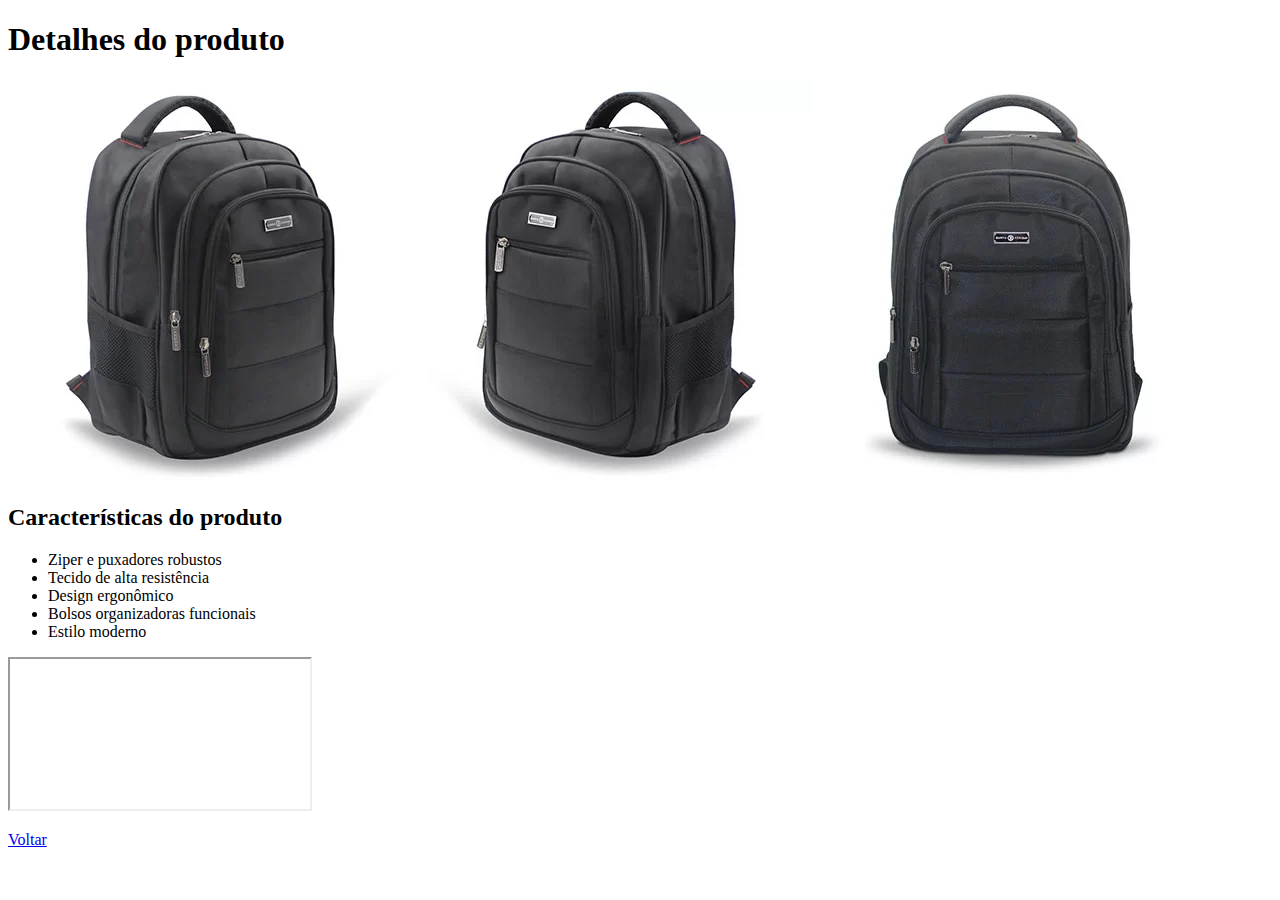
==== carrinho.html @ 27973c97 "Add files via upload" ====
<!DOCTYPE html>
<html lang="pt-br">
  <head>
    <!-- Meta tags Obrigatórias -->
    <meta charset="utf-8">
    <meta name="viewport" content="width=device-width, initial-scale=1, shrink-to-fit=no">

    <!-- Bootstrap CSS -->
    <link rel="stylesheet" href="https://stackpath.bootstrapcdn.com/bootstrap/4.1.3/css/bootstrap.min.css" integrity="sha384-MCw98/SFnGE8fJT3GXwEOngsV7Zt27NXFoaoApmYm81iuXoPkFOJwJ8ERdknLPMO" crossorigin="anonymous">

    <title>Olá, mundo!</title>
  </head>
  <body>
      <div class="container">
      <h1>Detalhes do produto</h1>
      <img class="img-fluid" src="./src/img/Mochila-carrinho 1.jpg" alt="">
      <img class="img-fluid" src="./src/img/mochila-carrinho 2.jpg" alt="">
      <img class="img-fluid" src="./src/img/mochila-carrinho 3.jpg" alt="">

      <h2>Características do produto</h2>
      <ul class="list-group">
        <li class="list-group-item disabled">Ziper e puxadores robustos</li>
        <li class="list-group-item">Tecido de alta resistência</li>
        <li class="list-group-item">Design ergonômico</li>
        <li class="list-group-item">Bolsos organizadoras funcionais</li>
        <li class="list-group-item">Estilo moderno</li>

        </ul>
        <div class="embed-responsive embed-responsive-16by9">
          <iframe class="embed-responsive-item" src="https://www.youtube.com/watch?v=CTuJ9zZbsos" allowfullscreen></iframe>
        
        </div>
        <p><a href="index.html" role="button" class="btn btn-secondary popover-test" title="Título do popover" data-content="O conteúdo do popover é definido aqui.">Voltar</a></p>
      
    </div>

    

    <!-- JavaScript (Opcional) -->
    <!-- jQuery primeiro, depois Popper.js, depois Bootstrap JS -->
    <script src="https://code.jquery.com/jquery-3.3.1.slim.min.js" integrity="sha384-q8i/X+965DzO0rT7abK41JStQIAqVgRVzpbzo5smXKp4YfRvH+8abtTE1Pi6jizo" crossorigin="anonymous"></script>
    <script src="https://cdnjs.cloudflare.com/ajax/libs/popper.js/1.14.3/umd/popper.min.js" integrity="sha384-ZMP7rVo3mIykV+2+9J3UJ46jBk0WLaUAdn689aCwoqbBJiSnjAK/l8WvCWPIPm49" crossorigin="anonymous"></script>
    <script src="https://stackpath.bootstrapcdn.com/bootstrap/4.1.3/js/bootstrap.min.js" integrity="sha384-ChfqqxuZUCnJSK3+MXmPNIyE6ZbWh2IMqE241rYiqJxyMiZ6OW/JmZQ5stwEULTy" crossorigin="anonymous"></script>
  </body>
</html>
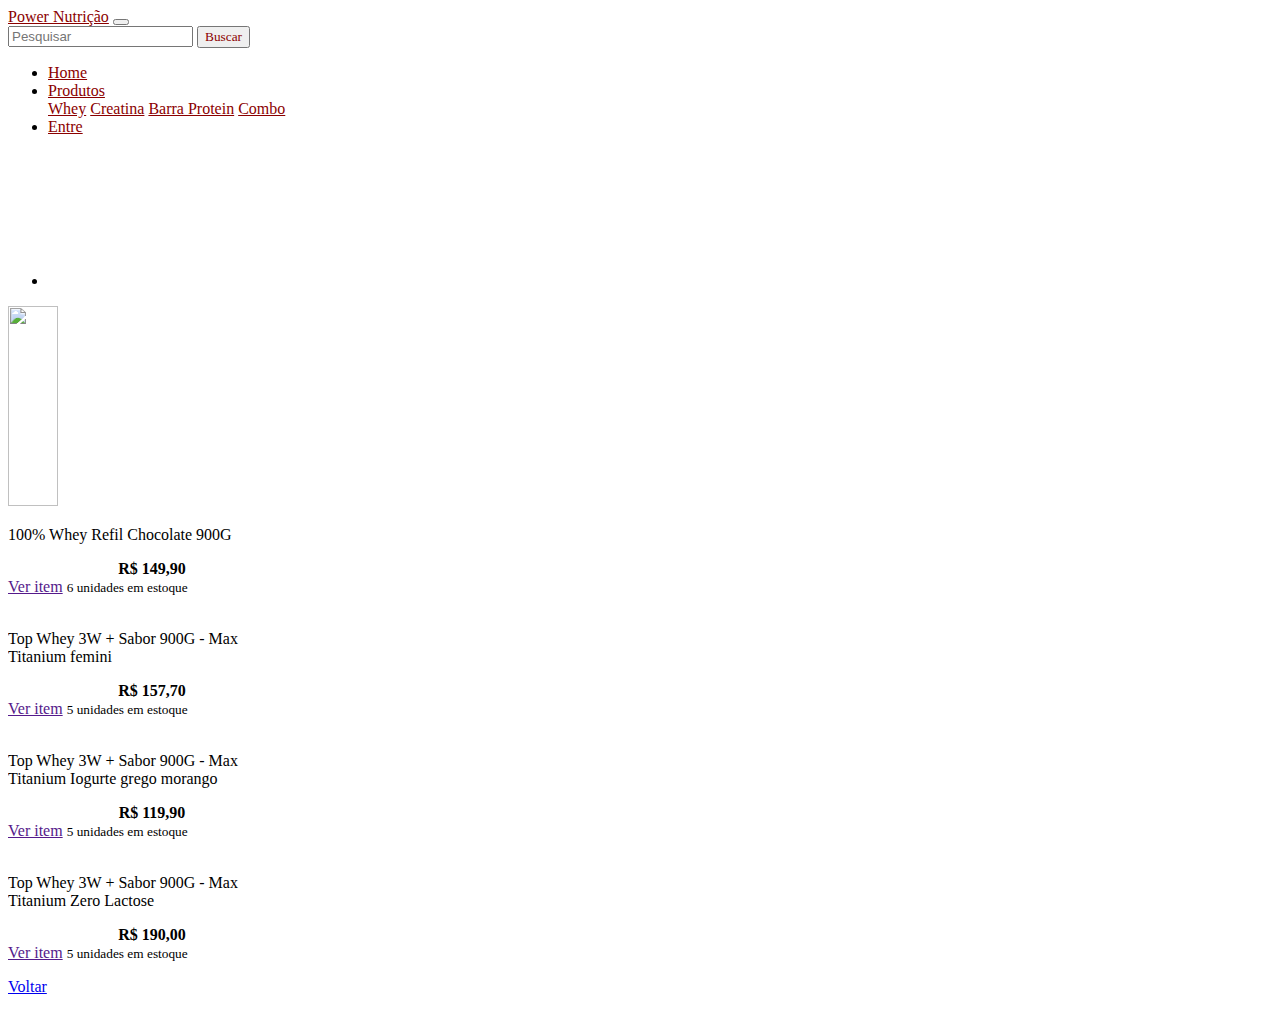
==== commit cf726aae: "Add files via upload" ====
--- a/carrinho.html
+++ b/carrinho.html
@@ -2,37 +2,135 @@
 <html lang="pt-br">
   <head>
     <!-- Meta tags Obrigatórias -->
+    <link rel="stylesheet" type="text/css" href="src/style.css">
     <meta charset="utf-8">
     <meta name="viewport" content="width=device-width, initial-scale=1, shrink-to-fit=no">
 
     <!-- Bootstrap CSS -->
     <link rel="stylesheet" href="https://stackpath.bootstrapcdn.com/bootstrap/4.1.3/css/bootstrap.min.css" integrity="sha384-MCw98/SFnGE8fJT3GXwEOngsV7Zt27NXFoaoApmYm81iuXoPkFOJwJ8ERdknLPMO" crossorigin="anonymous">
 
-    <title>Olá, mundo!</title>
+    <title>Power Nutrição</title>
   </head>
   <body>
+
+    <header>
+    
+      <nav class="navbar navbar-expand-lg navbar-light bg-light fixed-top">
+        
+        <a class="navbar-brand fonte-titulo cor-especial cor-letras" href="#">Power Nutrição</a>
+        
+        <button class="navbar-toggler" type="button" data-toggle="collapse" data-target="#navbarNav" aria-controls="navbarNav" aria-expanded="false" aria-label="Alterna navegação">
+          <span class="navbar-toggler-icon"></span>
+        </button>
+        
+        <div class="collapse navbar-collapse justify-content-end" id="navbarNav">
+          
+          <form class="form-inline my-2 my-lg-0">
+            <input class="form-control mr-sm-2" type="search" placeholder="Pesquisar" aria-label="">
+            <button class="btn cor-especial my-2 my-sm-0 fonte-titulo" type="submit">Buscar</button>
+          </form>
+  
+          <ul class="navbar-nav">
+            
+            <li class="nav-item">
+              <a class="nav-link cor-especial fonte-titulo" href="home.html">Home</a>
+            </li>
+  
+            <li class="nav-item dropdown">
+              <a class="nav-link cor-especial fonte-titulo" id="dropdownMenuButton" data-toggle="dropdown" aria-haspopup="true" href="#">Produtos<span class="sr-only"></span>
+                
+              </a>
+              <div class="dropdown-menu" aria-labelledby="dropdownMenuButton">
+                <a class="dropdown-item cor-especial" href="carrinho.html">Whey</a>
+                <a class="dropdown-item cor-especial" href="Creatina.html">Creatina</a>
+                <a class="dropdown-item cor-especial" href="barracereal1.html">Barra Protein</a>
+                <a class="dropdown-item cor-especial" href="combo.html">Combo</a>
+              </div>
+            </li>
+  
+            <li class="nav-item">
+              <a class="nav-link cor-especial fonte-titulo" data-toggle="modal" data-target="#modal-contato" href="#">Entre</a>
+            </li>
+  
+            <li class="nav-item">
+              <a href="#" class="nav-link text-white">
+                  <svg class="bi" white="24" hidden="24" fill="currentColor">
+                    <use xlink:href="/bi.svg#cart" ></use>
+                  </svg>
+              </a>
+            </li>
+          </ul>
+        </div>
+      </nav>
+    </header>
+
       <div class="container">
-      <h1>Detalhes do produto</h1>
-      <img class="img-fluid" src="./src/img/Mochila-carrinho 1.jpg" alt="">
-      <img class="img-fluid" src="./src/img/mochila-carrinho 2.jpg" alt="">
-      <img class="img-fluid" src="./src/img/mochila-carrinho 3.jpg" alt="">
+    <div class="row justify-content-center pt-5 pb-5">
+      <div class="card borda-cor-especial  border-0 card-largura p-0 m-4 col-md-2 img-container">
+        <!--fim favoritar-->
+        <img class="card-img-top card-posicao-imagem " src="./src/img/whey-1.jpg"width="50" height="30" alt="">
+        <div class="card-body">
+          <p class="card-text tuncar-3l">100% Whey Refil Chocolate 900G </p>
+          <div class="card-header">
+           <center><b>R$ 149,90</b></center>
+          </div>
+          <div class="card-footer">
+            <a href="" class="btn btn-primary mt-2 d-block">Ver item</a>
+            <small class="text-success"> 6 unidades em estoque</small>
+          </div>
+        </div>
+      </div>
 
-      <h2>Características do produto</h2>
-      <ul class="list-group">
-        <li class="list-group-item disabled">Ziper e puxadores robustos</li>
-        <li class="list-group-item">Tecido de alta resistência</li>
-        <li class="list-group-item">Design ergonômico</li>
-        <li class="list-group-item">Bolsos organizadoras funcionais</li>
-        <li class="list-group-item">Estilo moderno</li>
+        <div class="card borda-cor-especial border-0 card-largura p-0 m-4 col-md-2 img-container">
+          <img class="card-img-top card-posicao-imagem" src="./src/img/whwy femenuna.jpg" alt="">
+          <div class="card-body">
+            <p class="card-text tuncar-3l">Top Whey 3W + Sabor 900G - Max Titanium femini</p>
+            <div class="card-header">
+              <center><b>R$ 157,70</b></center>
+            </div>
+            <div class="card-footer">
+              <a href="" class="btn btn-primary mt-2 d-block">Ver item</a>
+              <small class="text-success">5 unidades em estoque</small>
+            </div>
+          </div>
+        </div>
 
-        </ul>
-        <div class="embed-responsive embed-responsive-16by9">
-          <iframe class="embed-responsive-item" src="https://www.youtube.com/watch?v=CTuJ9zZbsos" allowfullscreen></iframe>
-        
+        <div class="card borda-cor-especial  border-0 card-largura p-0 m-4 col-md-2 img-container">
+          <img class="card-img-top card-posicao-imagem" src="./src/img/whey morango.jpg" alt="">
+          <div class="card-body">
+            <p class="card-text tuncar-3l">
+              Top Whey 3W + Sabor 900G - Max Titanium Iogurte grego morango</p>
+            <div class="card-header">
+              <center><b> R$ 119,90</b></center>
+            </div>
+            <div class="card-footer">
+              
+              <a href="" class="btn btn-primary mt-2 d-block">Ver item</a>
+              <small class="text-success">5 unidades em estoque</small>
+            </div>
+          </div>
         </div>
+
+        <div class="card borda-cor-especial  border-0 card-largura p-0 m-4 col-md-2 img-container">
+          <img class="card-img-top card-posicao-imagem" src="./src/img/whey mass titanium.jpg" alt="">
+          <div class="card-body">
+            <p class="card-text tuncar-3l">
+            Top Whey 3W + Sabor 900G - Max Titanium Zero Lactose</p>
+            <div class="card-header">
+              <center><b> R$ 190,00</b></center>
+            </div>
+            <div class="card-footer">
+              <a href="" class="btn btn-primary mt-2 d-block">Ver item</a>
+              <small class="text-success">5 unidades em estoque</small>
+            </div>
+            <link rel="stylesheet" href="https://cdnjs.cloudflare.com/ajax/libs/font-awesome/4.7.0/css/font-awesome.min.css">
+          </div>
+        </div>
+    </div>
+  </div>
+</div>
         <p><a href="index.html" role="button" class="btn btn-secondary popover-test" title="Título do popover" data-content="O conteúdo do popover é definido aqui.">Voltar</a></p>
-      
-    </div>
+
 
     
 
--- a/src/style.css
+++ b/src/style.css
@@ -0,0 +1,40 @@
+.card-largura{
+    max-width: 18rem;
+}
+
+.imagem-caroussel{
+    object-fit:cover;
+    object-position:0 0%;
+    height: 390px;
+    
+}
+
+.fonte-titulo{
+    font-family:'Pacifico', cursive;
+}
+
+.cor-especial{
+    color: darkred!important;
+}
+.borda-cor-especial{
+    border-color: blue;
+}
+
+.card-posicao-imagem{
+    object-fit: cover;
+    height: 200px;
+
+}
+
+.cor-valor{
+    color: black;
+    ;
+}
+
+p.tuncar-3l{
+    display: -webkit-box;
+    -webkit-line-clamp: 3;
+    -webkit-box-orient: vertical;
+    overflow: hidden;
+    text-overflow: ellipsis;
+}
